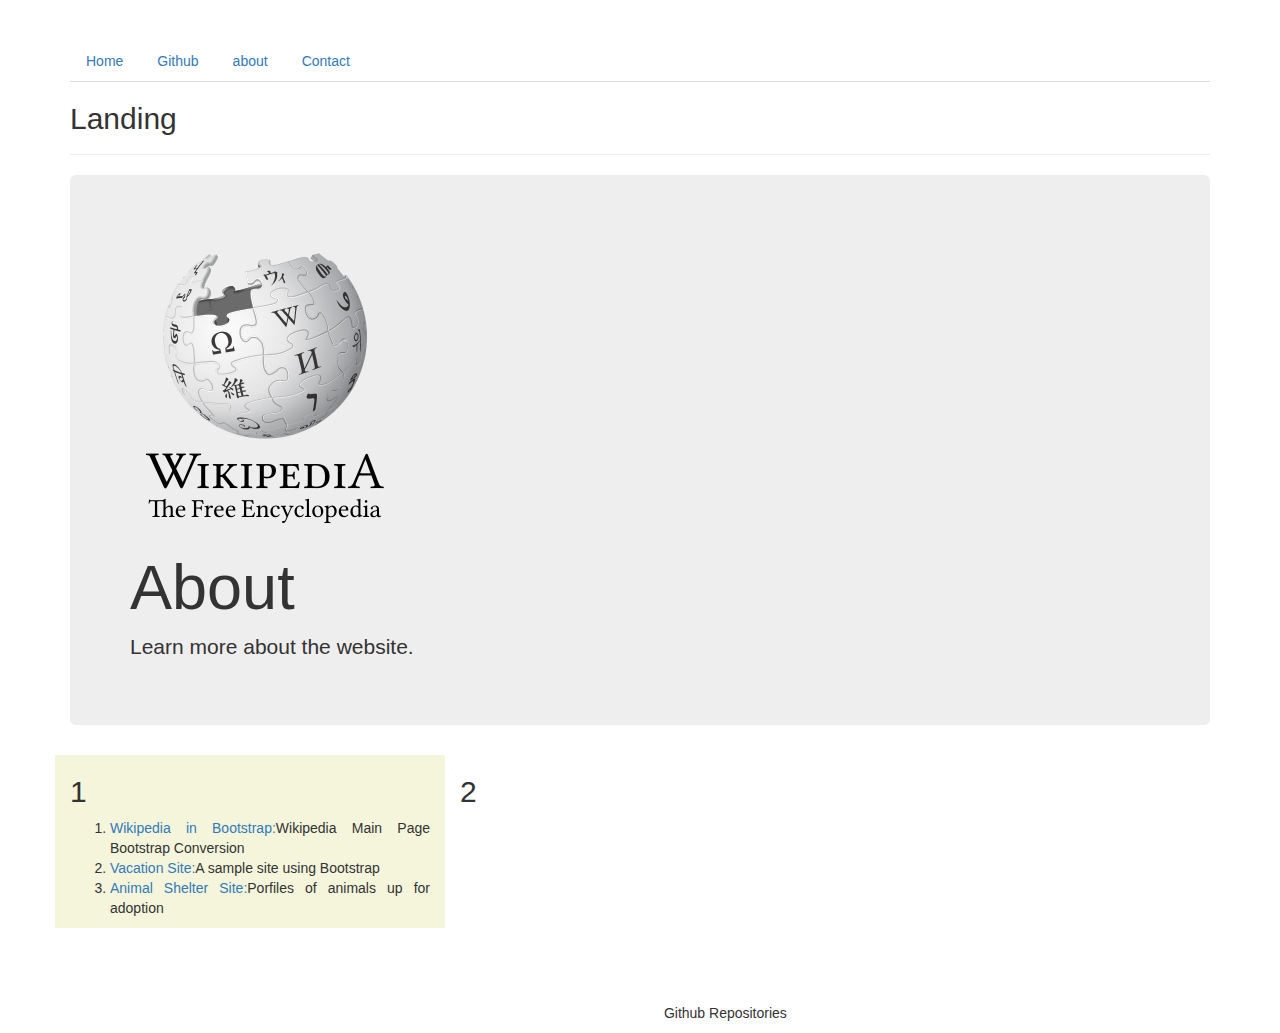
==== about.html @ 12cd74e6 "populate about page, attempt github embed" ====
<!DOCTYPE html>
<html>
  <head>
    <link href="css/bootstrap.min.css" rel="stylesheet">
    <link href="css/styles.css" rel="stylesheet">
    <title><strong><span>Landing</span></strong></title>
  </head>
  <body>
    <div class="container">
      <header class="page-header">
        <ul class="nav nav-tabs">
          <li role="presentation"><a href="#">Home</a></li>
          <li role="presentation"><a href="https://github.com">Github</a></li>
          <li role="presentation"><a href="#">about</a></li>
          <li role="presentation"><a href="#">Contact</a></li>
        </ul>
        <h2>Landing</h2>
      </header>
    </div>
    <div class="container">
      <div class="jumbotron">
      <img src="img/logoenwiki.png">
        <h1>About</h1>
        <p>Learn more about the website.</p>
      </div>
    </div>
    <div class="container">
      <div class="row">
        <div class="col-md-4">
          <h2>1</h2>
          <p>
            <ol>
              <li><a href="https://github.com/psixi/wikimainclone">Wikipedia in Bootstrap:</a>Wikipedia Main Page Bootstrap Conversion</li>
              <li><a href="https://github.com/psixi/vacation">Vacation Site:</a>A sample site using Bootstrap</li>
              <li><a href="https://github.com/psixi/animalshelter">Animal Shelter Site:</a>Porfiles of animals up for adoption</li>
            </ol> 
          </p>
        </div>
        <div class="col-md-8">
          <h2>2</h2>
          <p>
            <object data=https://github.com/psixi?tab=repositories width="200" height="200"> <embed src=https://github.com/psixi?tab=repositories width="200" height="200"> </embed> Github Repositories </object>
          </p>
        </div>


  </body>
</html>
---- css/styles.css ----
.col-md-4 {
  text-align: justify;
  background-color: beige;
  margin-bottom: 5%;
}

img {
	text-align: center;
}
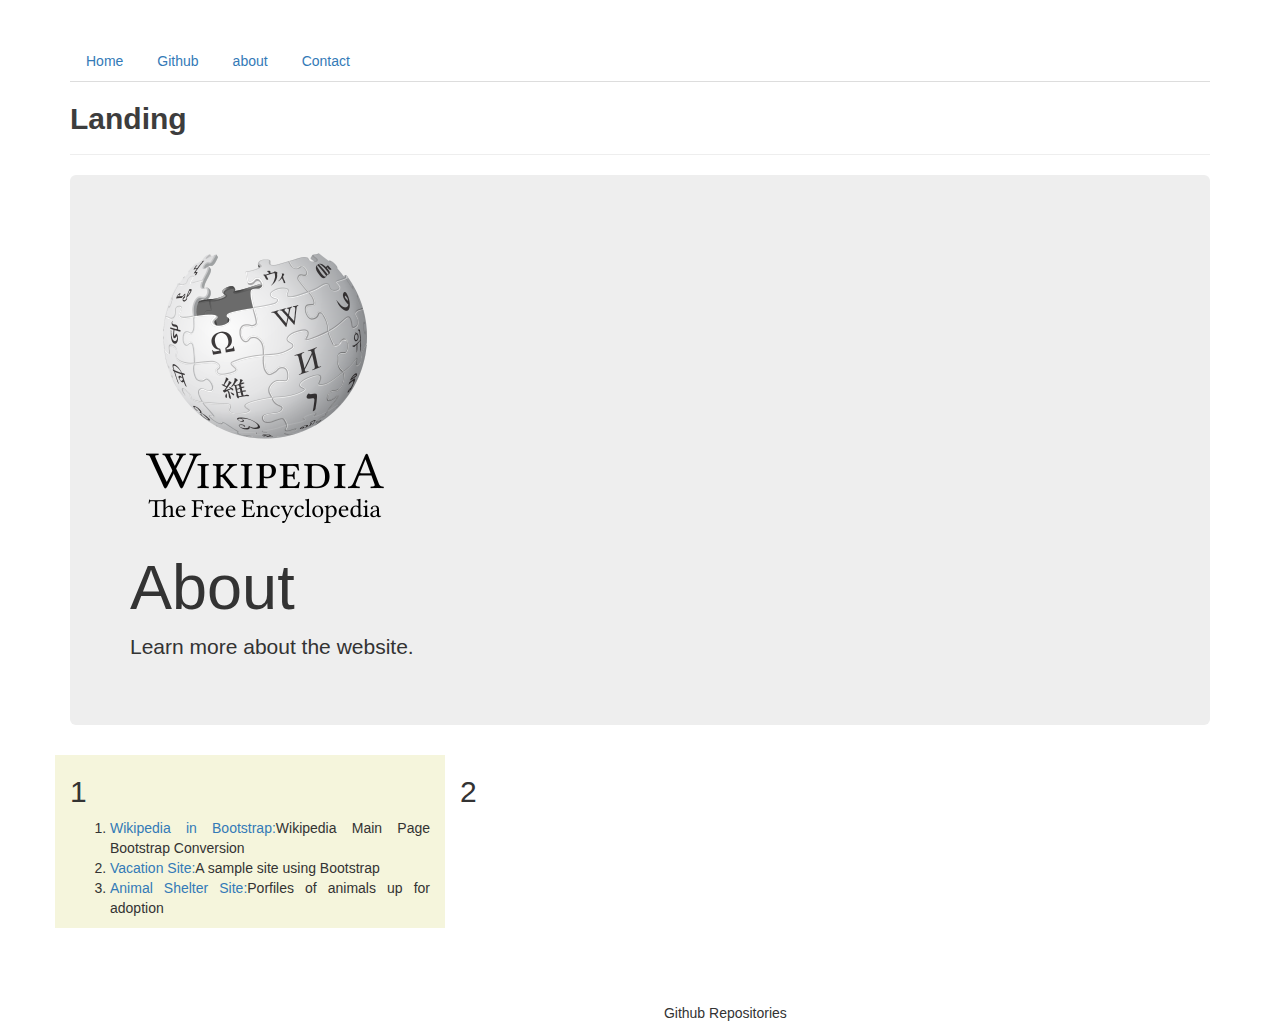
==== commit 82fc9188: "fix html styling in header/title" ====
--- a/about.html
+++ b/about.html
@@ -3,18 +3,18 @@
   <head>
     <link href="css/bootstrap.min.css" rel="stylesheet">
     <link href="css/styles.css" rel="stylesheet">
-    <title><strong><span>Landing</span></strong></title>
+    <title>Landing</title>
   </head>
   <body>
     <div class="container">
       <header class="page-header">
         <ul class="nav nav-tabs">
-          <li role="presentation"><a href="#">Home</a></li>
+          <li role="presentation"><a href="index.html">Home</a></li>
           <li role="presentation"><a href="https://github.com">Github</a></li>
-          <li role="presentation"><a href="#">about</a></li>
+          <li role="presentation"><a href="about.html">about</a></li>
           <li role="presentation"><a href="#">Contact</a></li>
         </ul>
-        <h2>Landing</h2>
+        <h2><strong><span style="color:#3d3d3d">Landing</span></strong></h2>
       </header>
     </div>
     <div class="container">
@@ -39,6 +39,7 @@
         <div class="col-md-8">
           <h2>2</h2>
           <p>
+            <!--https://developer.mozilla.org/en-US/Learn/HTML/Multimedia_and_embedding/Other_embedding_technologies -->
             <object data=https://github.com/psixi?tab=repositories width="200" height="200"> <embed src=https://github.com/psixi?tab=repositories width="200" height="200"> </embed> Github Repositories </object>
           </p>
         </div>
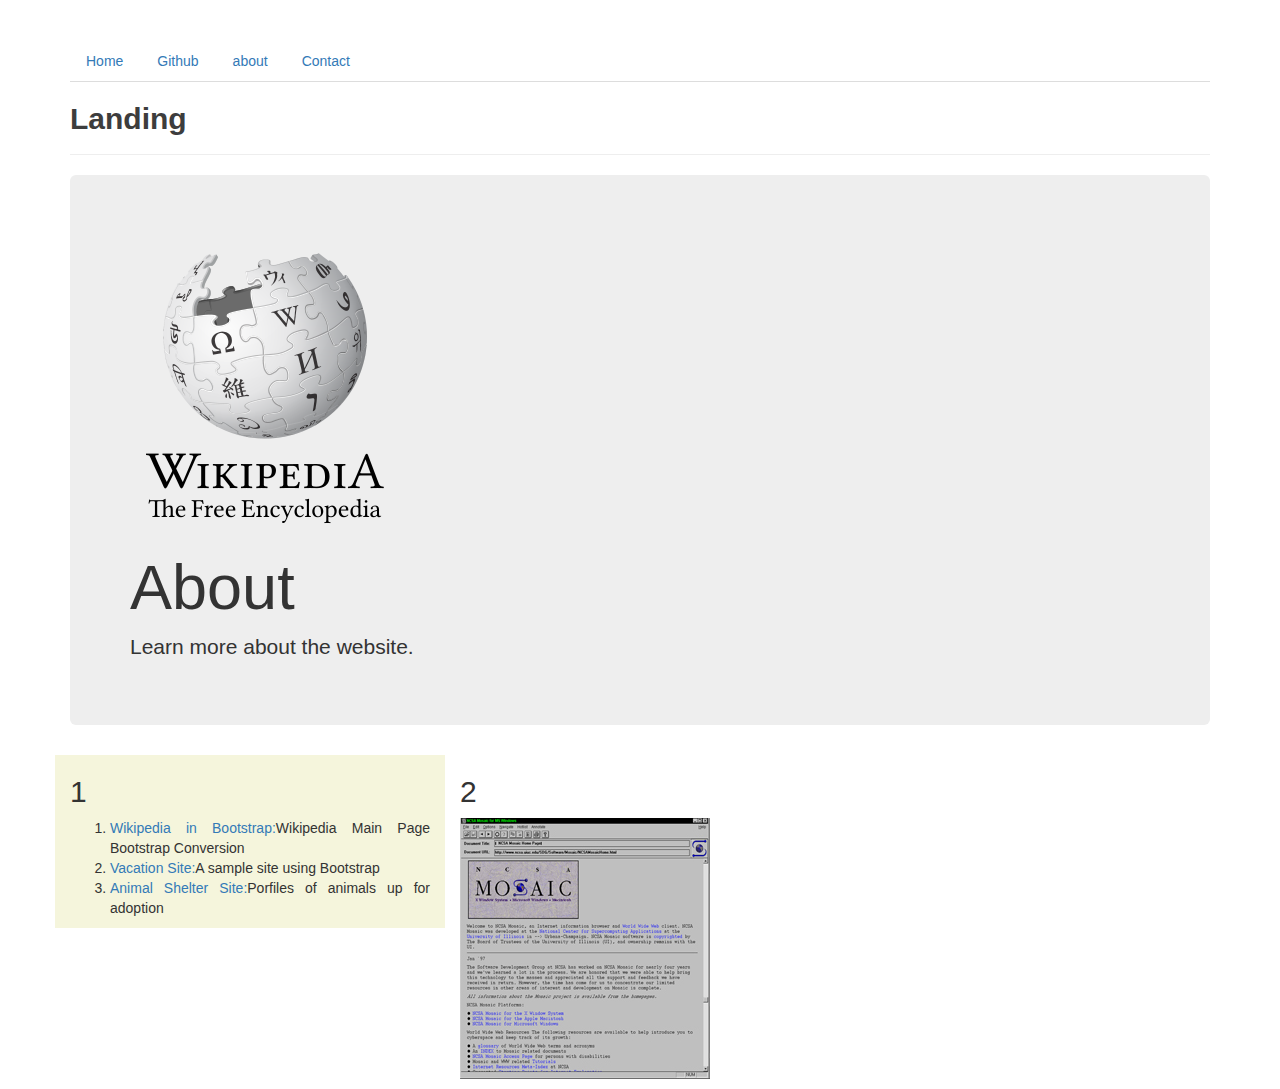
==== commit 7885121f: "remove excess bootstrap files, remove broken embed element,add mosaic browser image" ====
--- a/about.html
+++ b/about.html
@@ -39,8 +39,7 @@
         <div class="col-md-8">
           <h2>2</h2>
           <p>
-            <!--https://developer.mozilla.org/en-US/Learn/HTML/Multimedia_and_embedding/Other_embedding_technologies -->
-            <object data=https://github.com/psixi?tab=repositories width="200" height="200"> <embed src=https://github.com/psixi?tab=repositories width="200" height="200"> </embed> Github Repositories </object>
+          <img src="img/mosaic102.sm.jpg">
           </p>
         </div>
 
--- a/css/styles.css
+++ b/css/styles.css
@@ -5,5 +5,6 @@
 }
 
 img {
-	text-align: center;
-}+	float left;
+}
+
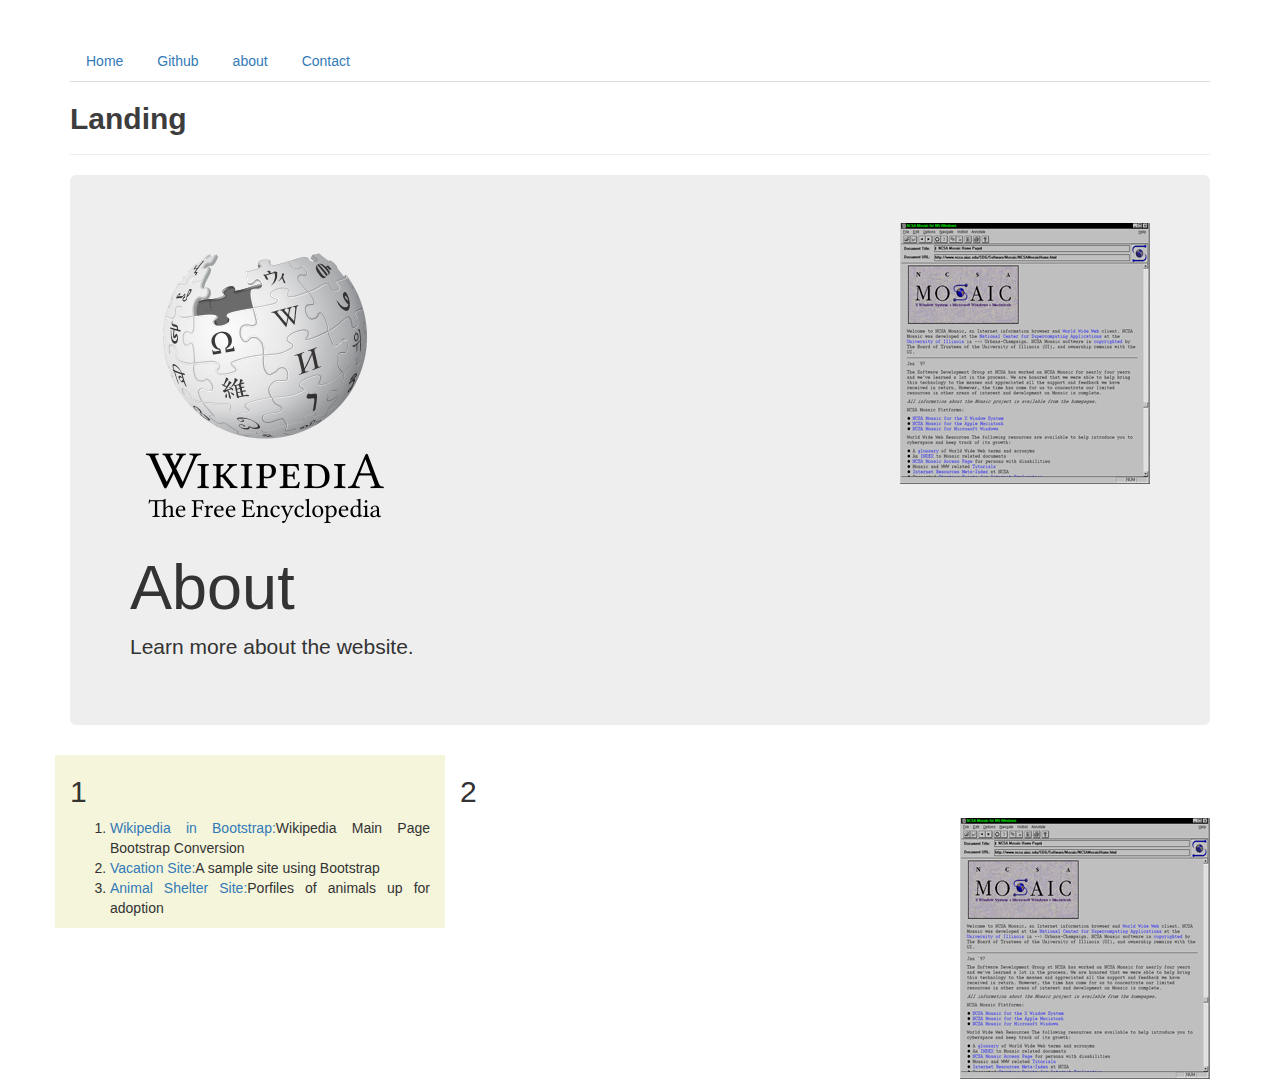
==== commit 9e10606f: "add floated images of mosaic browser to about page" ====
--- a/about.html
+++ b/about.html
@@ -20,6 +20,7 @@
     <div class="container">
       <div class="jumbotron">
       <img src="img/logoenwiki.png">
+      <img id=tronmos src="img/mosaic102.sm.jpg">
         <h1>About</h1>
         <p>Learn more about the website.</p>
       </div>
@@ -33,16 +34,16 @@
               <li><a href="https://github.com/psixi/wikimainclone">Wikipedia in Bootstrap:</a>Wikipedia Main Page Bootstrap Conversion</li>
               <li><a href="https://github.com/psixi/vacation">Vacation Site:</a>A sample site using Bootstrap</li>
               <li><a href="https://github.com/psixi/animalshelter">Animal Shelter Site:</a>Porfiles of animals up for adoption</li>
-            </ol> 
+            </ol>
           </p>
         </div>
         <div class="col-md-8">
           <h2>2</h2>
           <p>
-          <img src="img/mosaic102.sm.jpg">
+          <img class=overmos src="img/mosaic102.sm.jpg">
           </p>
         </div>
 
 
   </body>
-</html>+</html>
--- a/css/styles.css
+++ b/css/styles.css
@@ -5,6 +5,12 @@
 }
 
 img {
-	float left;
+
+}
+.overmos {
+float: right
 }
 
+#tronmos {
+  float: right
+}
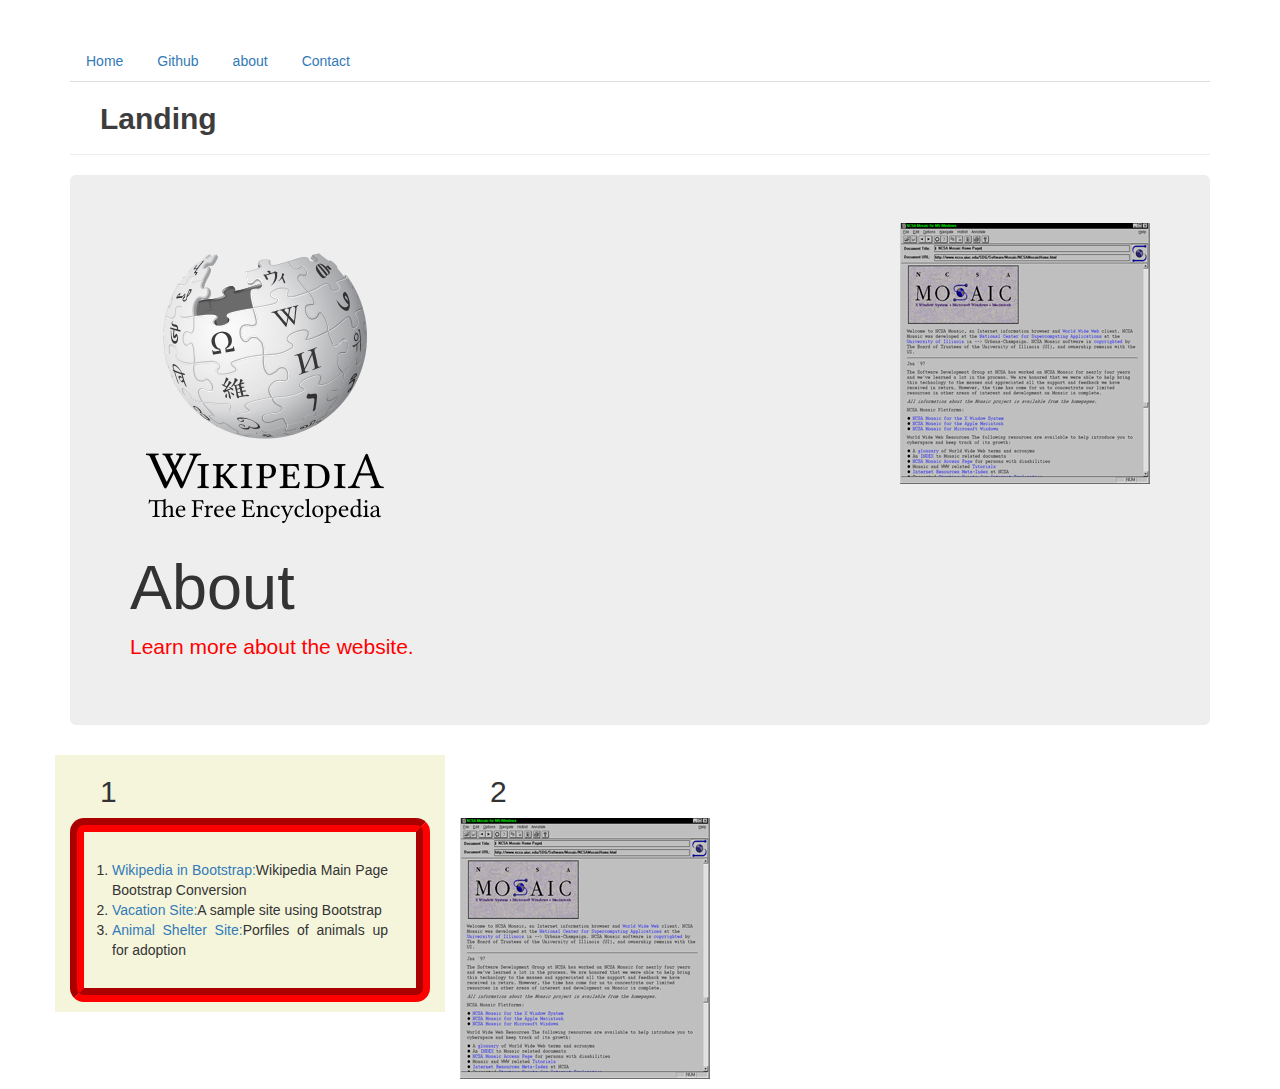
==== commit 3b7c9a65: "close div elements on about page" ====
--- a/about.html
+++ b/about.html
@@ -43,7 +43,7 @@
           <img class=overmos src="img/mosaic102.sm.jpg">
           </p>
         </div>
-
-
+      </div>
+    </div>
   </body>
 </html>
--- a/css/styles.css
+++ b/css/styles.css
@@ -3,8 +3,16 @@
   background-color: beige;
   margin-bottom: 5%;
 }
+ol {
+  border-style: solid;
+  border: groove 1em red;
+  border-radius: 1em;
+  padding: 2em;
+}
 
-img {
+.blue {
+  color: blue;
+}
 
 }
 .overmos {
@@ -14,3 +22,14 @@
 #tronmos {
   float: right
 }
+
+.indexwiki {
+}
+
+div p{
+  color: red
+}
+
+h2{
+  padding-left: 1em
+}
